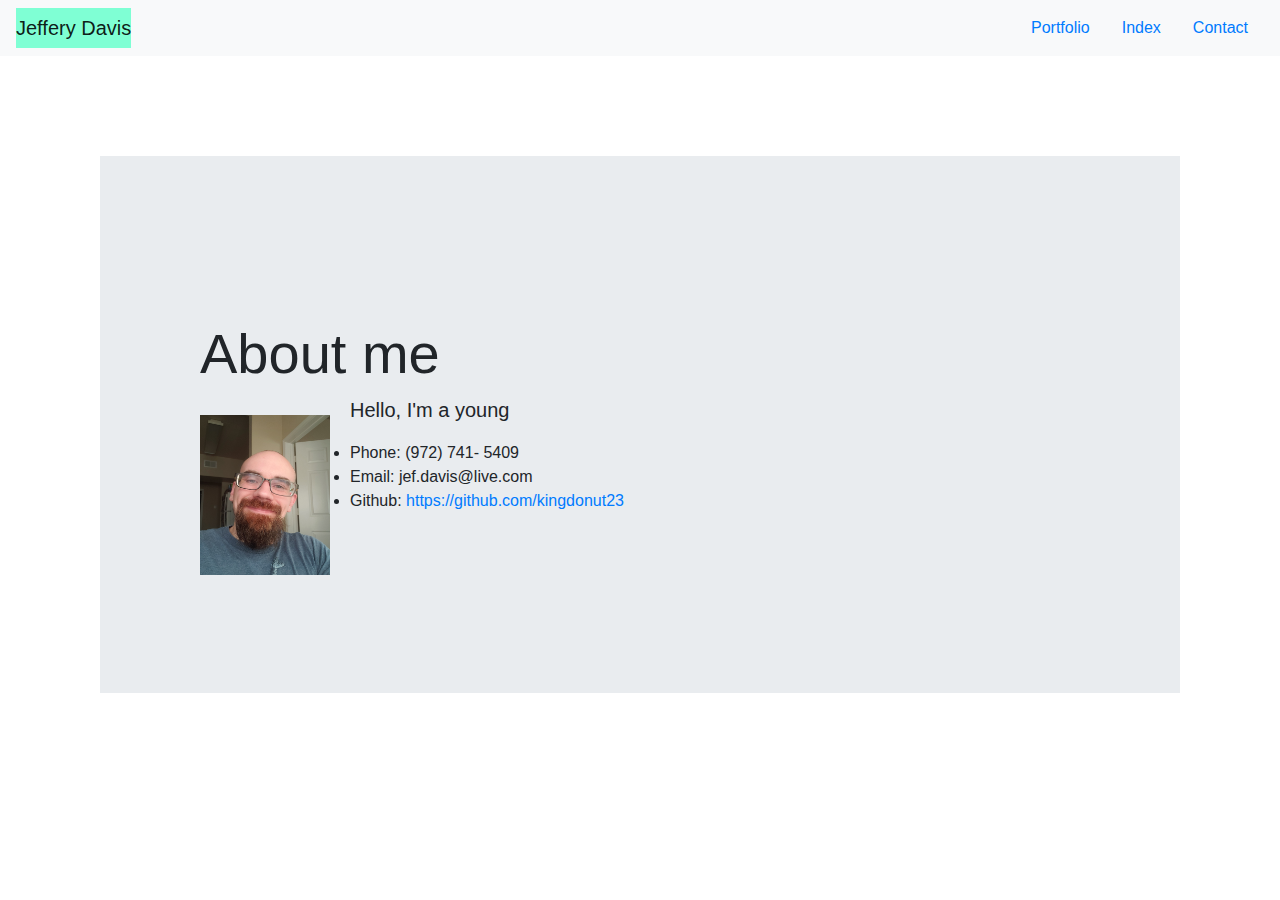
==== index.html @ c569c6c8 "Rename Index.html to index.html" ====
<!DOCTYPE html>
<html lang="en">

<head>
    <meta charset="UTF-8">
    <meta name="viewport" content="width=device-width, initial-scale=1.0">
    <link rel="stylesheet" href="https://stackpath.bootstrapcdn.com/bootstrap/4.5.2/css/bootstrap.min.css"
        integrity="sha384-JcKb8q3iqJ61gNV9KGb8thSsNjpSL0n8PARn9HuZOnIxN0hoP+VmmDGMN5t9UJ0Z" crossorigin="anonymous">
    <link rel="stylesheet" href="style/stylesin.css">
    <title>Document</title>
</head>

<body>
    <nav class="navbar navbar-light bg-light">
        <span class="navbar-brand mb-0 h1"
            style="background-color: aquamarine; font: white; font-family: sans-serif;">Jeffery Davis</span>
        <ul class="nav justify-content-end">
            <li class="nav-item">
                <a class="nav-link active" href="portfolio.html">Portfolio</a>
            </li>
            <li class="nav-item">
                <a class="nav-link" href="Index.html">Index</a>
            </li>
            <li class="nav-item">
                <a class="nav-link" href="contact.html">Contact</a>
            </li>
        </ul>
    </nav>
    <section>
        <div class="jumbotron jumbotron-fluid">
            <div class="container">
                <h1 class="display-4">About me</h1>
                <img class = "me" src="assets/20210224_171039.jpg">
                <p class="lead">Hello, I'm a young</p>
                    <ul>
                        <li> Phone: (972) 741- 5409</li>
                        <li> Email: jef.davis@live.com</li>
                        <li> Github: <a href="#">https://github.com/kingdonut23</a></li>
                    </ul>
            </div>
        </div>
    </section>
</body>
---- style/stylesin.css ----
body {
    background-image: url("https://www.psdgraphics.com/file/crumpled-paper-texture.jpg");
}

.container {
    padding: 100px;
}

section {
    margin: 100px ;
}

p {
    font-family: sans-serif;
}

li {
    font-family: sans-serif;
}

@media screen and (max-width: 992px) {
    .container {
        padding: 75px;
    }
    section {
        margin: 75px ;
    }
}

@media screen and (max-width: 768px) {
    .container {
        padding: 50px;
    }
    section {
        margin: 50px ;
    }
}

@media screen and (max-width: 400px) {
    .container {
        padding: 25px;
    }
    section {
        margin: 25px ;
    }
}

.me {
    display: inline;
    height: 200px;
    width: 150px;
    padding-top: 20px;
    padding-right: 20px;
    padding-bottom: 20px;
    float: left;
}
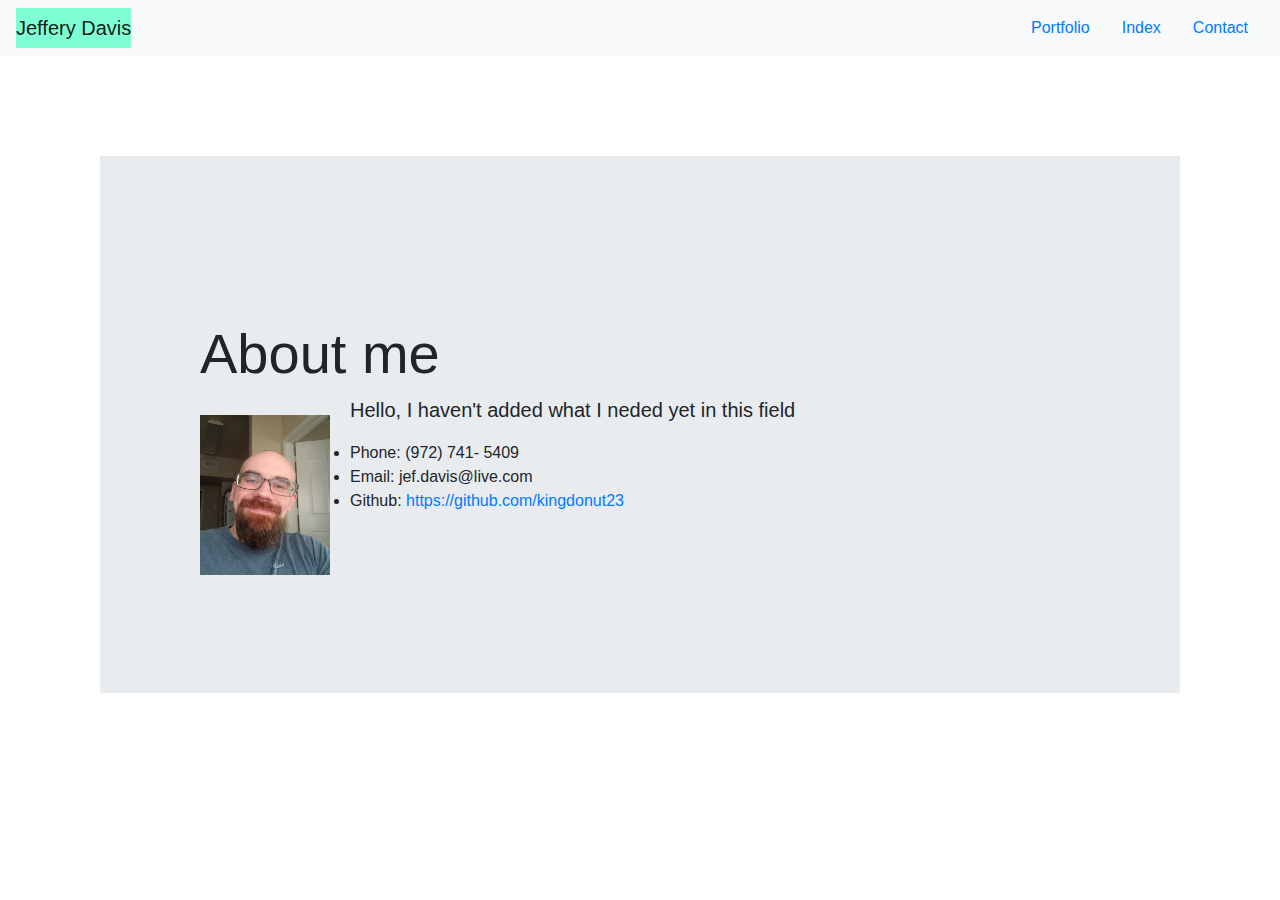
==== commit 856bfd36: "Update index.html" ====
--- a/index.html
+++ b/index.html
@@ -31,7 +31,7 @@
             <div class="container">
                 <h1 class="display-4">About me</h1>
                 <img class = "me" src="assets/20210224_171039.jpg">
-                <p class="lead">Hello, I'm a young</p>
+                <p class="lead">Hello, I haven't added what I neded yet in this field</p>
                     <ul>
                         <li> Phone: (972) 741- 5409</li>
                         <li> Email: jef.davis@live.com</li>
